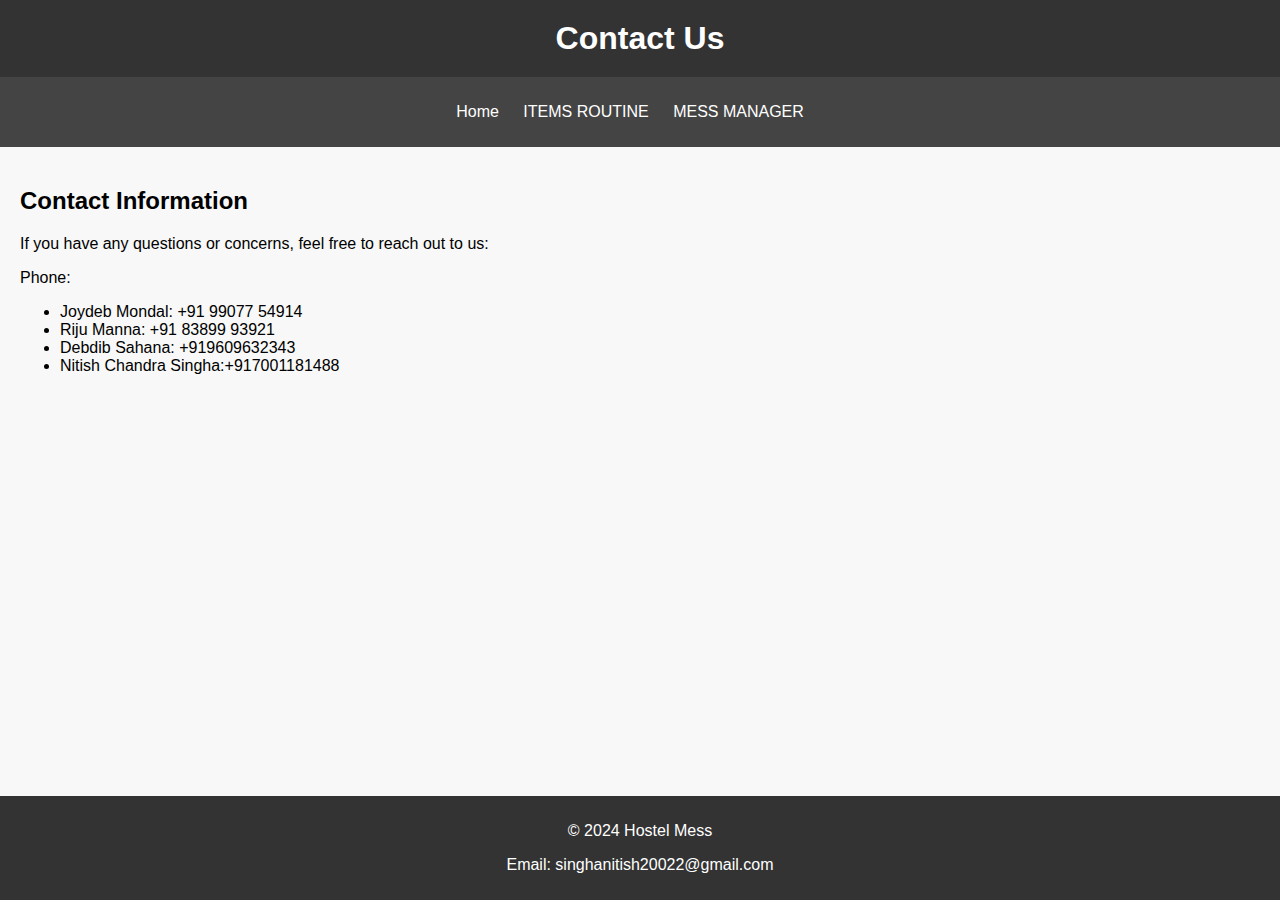
==== contact.html @ 4aab2e9b "1st time update code" ====
<!DOCTYPE html>
<html lang="en">
<head>
    <meta charset="UTF-8">
    <meta name="viewport" content="width=device-width, initial-scale=1.0">
    <title>Hostel Mess Website</title>
    <link rel="stylesheet" href="StyleContect.css">
</head>
<body>
    <header>
        <h1>Contact Us</h1>
    </header>
    <nav>
        <ul>
            <li><a href="index.html">Home</a></li>
            <li><a href="item.html">ITEMS ROUTINE</a></li>
             <li><a href="MessManager.html">MESS MANAGER</a></li>
        </ul>
    </nav>
<section id="content">
    <h2>Contact Information</h2>
    <p>If you have any questions or concerns, feel free to reach out to us:</p>

<p>Phone:</p>
<ul>
     
    <li>Joydeb Mondal: +91 99077 54914</li>
    <li>Riju Manna: +91 83899 93921</li>
     <li>Debdib Sahana: +919609632343</li>
    <li>Nitish Chandra Singha:+917001181488</li>
  
</ul>

</section>

    <footer>
        <p>&copy; 2024 Hostel Mess</p>
        <p>Email: singhanitish20022@gmail.com</p>
    </footer>
</body>
</html>
---- StyleContect.css ----
/* Basic CSS styling */
body {
    font-family: Arial, sans-serif;
    margin: 0;
    padding: 0;
    background-color: #f8f8f8;
}

header {
    background-color: #333;
    color: #fff;
    text-align: center;
    padding: 20px 0;
}

header h1 {
    margin: 0;
}

nav {
    background-color: #444;
    padding: 10px 0;
}

nav ul {
    list-style-type: none;
    padding: 0;
    text-align: center;
}

nav ul li {
    display: inline;
    margin-right: 20px;
}

nav ul li a {
    text-decoration: none;
    color: #fff;
}

section {
    padding: 20px;
}

footer {
    background-color: #333;
    color: #fff;
    text-align: center;
    padding: 10px 0;
    position: fixed;
    bottom: 0;
    width: 100%;
}
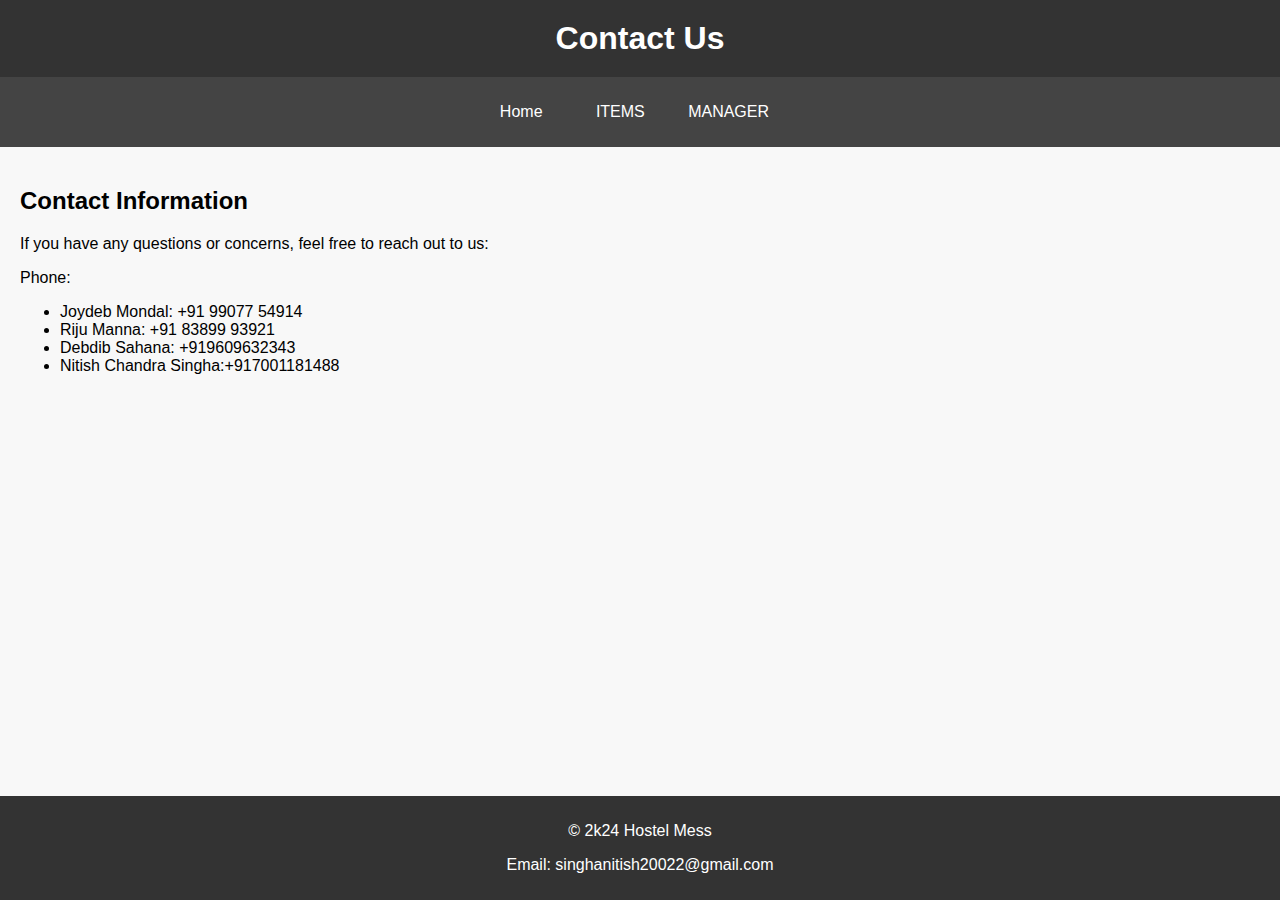
==== commit 5cf0a12c: "Update contact.html" ====
--- a/contact.html
+++ b/contact.html
@@ -5,6 +5,76 @@
     <meta name="viewport" content="width=device-width, initial-scale=1.0">
     <title>Hostel Mess Website</title>
     <link rel="stylesheet" href="StyleContect.css">
+     <link rel="stylesheet" href="https://cdnjs.cloudflare.com/ajax/libs/font-awesome/6.5.2/css/all.min.css" integrity="sha512-SnH5WK+bZxgPHs44uWIX+LLJAJ9/2PkPKZ5QiAj6Ta86w+fsb2TkcmfRyVX3pBnMFcV7oQPJkl9QevSCWr3W6A==" crossorigin="anonymous" referrerpolicy="no-referrer" />
+     
+     <style>
+       /* Basic CSS styling */
+       body {
+         font-family: Arial, sans-serif;
+         margin: 0;
+         padding: 0;
+         background-color: #f8f8f8;
+       }
+       
+       header {
+         background-color: #333;
+         color: #fff;
+         text-align: center;
+         padding: 20px 0;
+       }
+       
+       header h1 {
+         margin: 0;
+       }
+       
+       nav {
+         background-color: #444;
+         padding: 10px 0;
+       }
+       
+       nav ul {
+         list-style-type: none;
+         padding: 0;
+         text-align: center;
+       }
+       
+       nav ul li {
+         display: inline;
+         margin-right: 20px;
+       }
+       
+       nav ul li a {
+         color: #ffffff;
+         text-decoration: none;
+         font-size: 16px;
+         padding: 1px 5px 1px 5px;
+         /*
+           border-radius: 5px;
+          border :1px solid white;
+           box-shadow: 0 0 8px #FFFFFF; 
+           */
+       }
+       
+       nav ul li a:hover {
+         color: #000000;
+         font-weight: bold;
+         transition: color 0.3s, text-decoration 0.3s;
+       }
+       
+       section {
+         padding: 20px;
+       }
+       
+       footer {
+         background-color: #333;
+         color: #fff;
+         text-align: center;
+         padding: 10px 0;
+         position: fixed;
+         bottom: 0;
+         width: 100%;
+       }
+     </style>
 </head>
 <body>
     <header>
@@ -12,9 +82,9 @@
     </header>
     <nav>
         <ul>
-            <li><a href="index.html">Home</a></li>
-            <li><a href="item.html">ITEMS ROUTINE</a></li>
-             <li><a href="MessManager.html">MESS MANAGER</a></li>
+            <li><a href="index.html"><i class="fa-solid fa-house"></i>&nbsp; Home</a></li>
+            <li><a href="item.html">                         <a href="item.html"><i class="fa-solid fa-list"></i>&nbsp; ITEMS</a></li>
+             <li><a href="MessManager.html">   <i class="fa-solid fa-street-view"></i> &nbsp; MANAGER</a></li>
         </ul>
     </nav>
 <section id="content">
@@ -34,8 +104,8 @@
 </section>
 
     <footer>
-        <p>&copy; 2024 Hostel Mess</p>
+        <p>&copy; 2k24 Hostel Mess</p>
         <p>Email: singhanitish20022@gmail.com</p>
     </footer>
 </body>
-</html>+</html>
